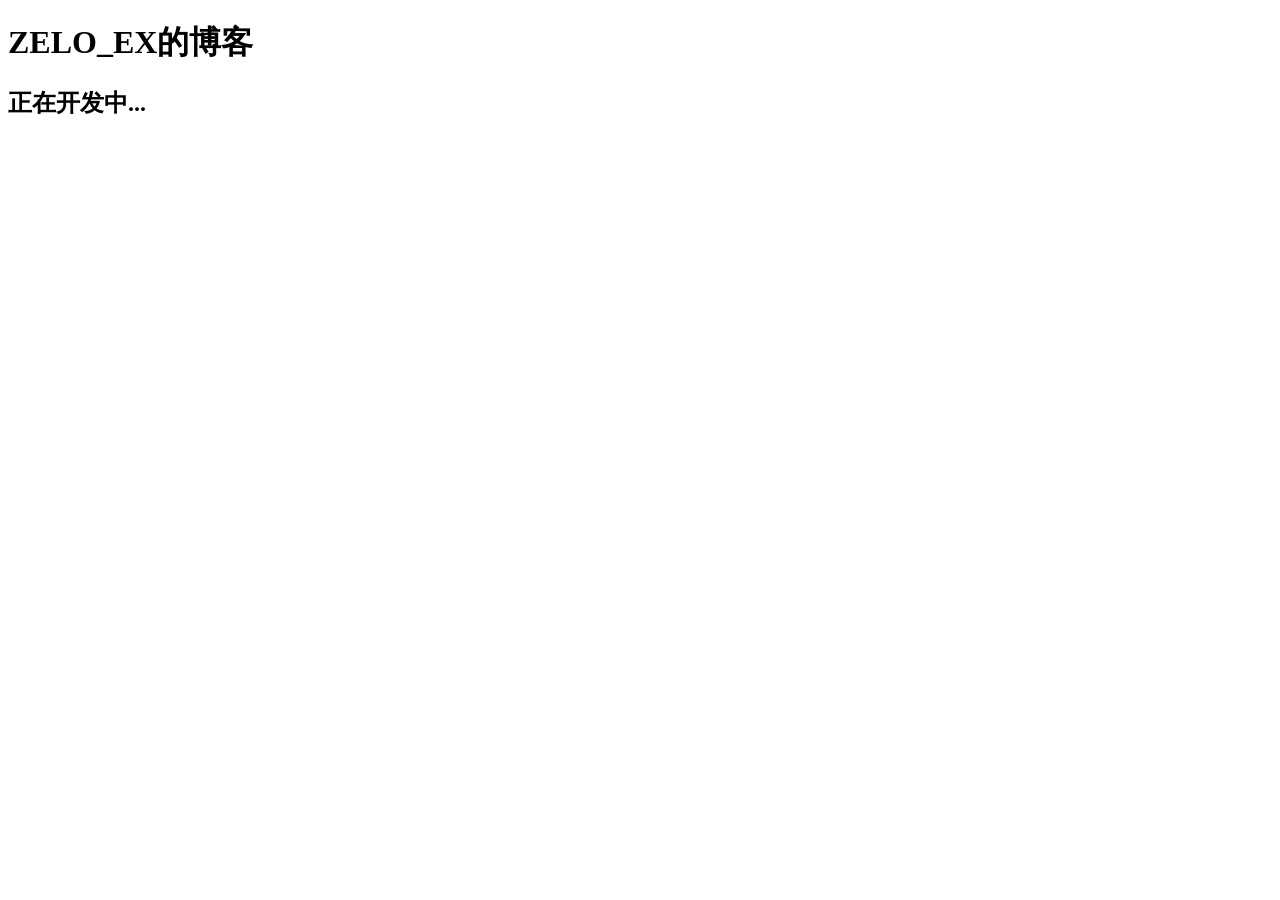
==== index.html @ 08d81eb2 "Update Files" ====
<!DOCTYPE html>
<html lang="en">
<head>
    <meta charset="UTF-8">
    <meta name="viewport" content="width=device-width, initial-scale=1.0">
    <title>ZELO_EX的博客</title>
</head>
<body>
    <div>
        <h1>ZELO_EX的博客</h1>
        <h2>正在开发中...</h2>
    </div>
</body>
</html>
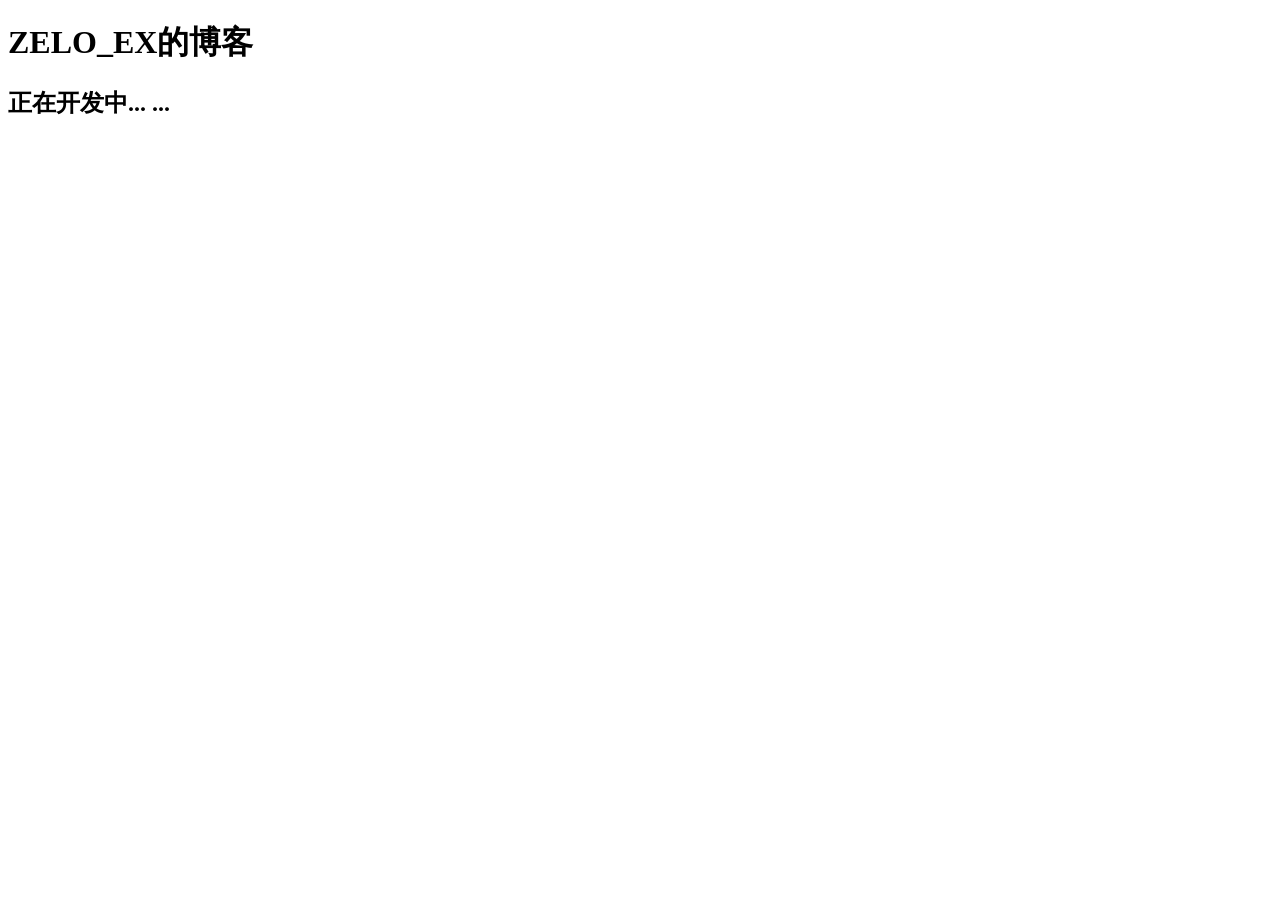
==== commit 45c78d04: "Update Files" ====
--- a/index.html
+++ b/index.html
@@ -1,5 +1,5 @@
 <!DOCTYPE html>
-<html lang="en">
+<html lang="zh">
 <head>
     <meta charset="UTF-8">
     <meta name="viewport" content="width=device-width, initial-scale=1.0">
@@ -8,7 +8,7 @@
 <body>
     <div>
         <h1>ZELO_EX的博客</h1>
-        <h2>正在开发中...</h2>
+        <h2>正在开发中... ...</h2>
     </div>
 </body>
 </html>
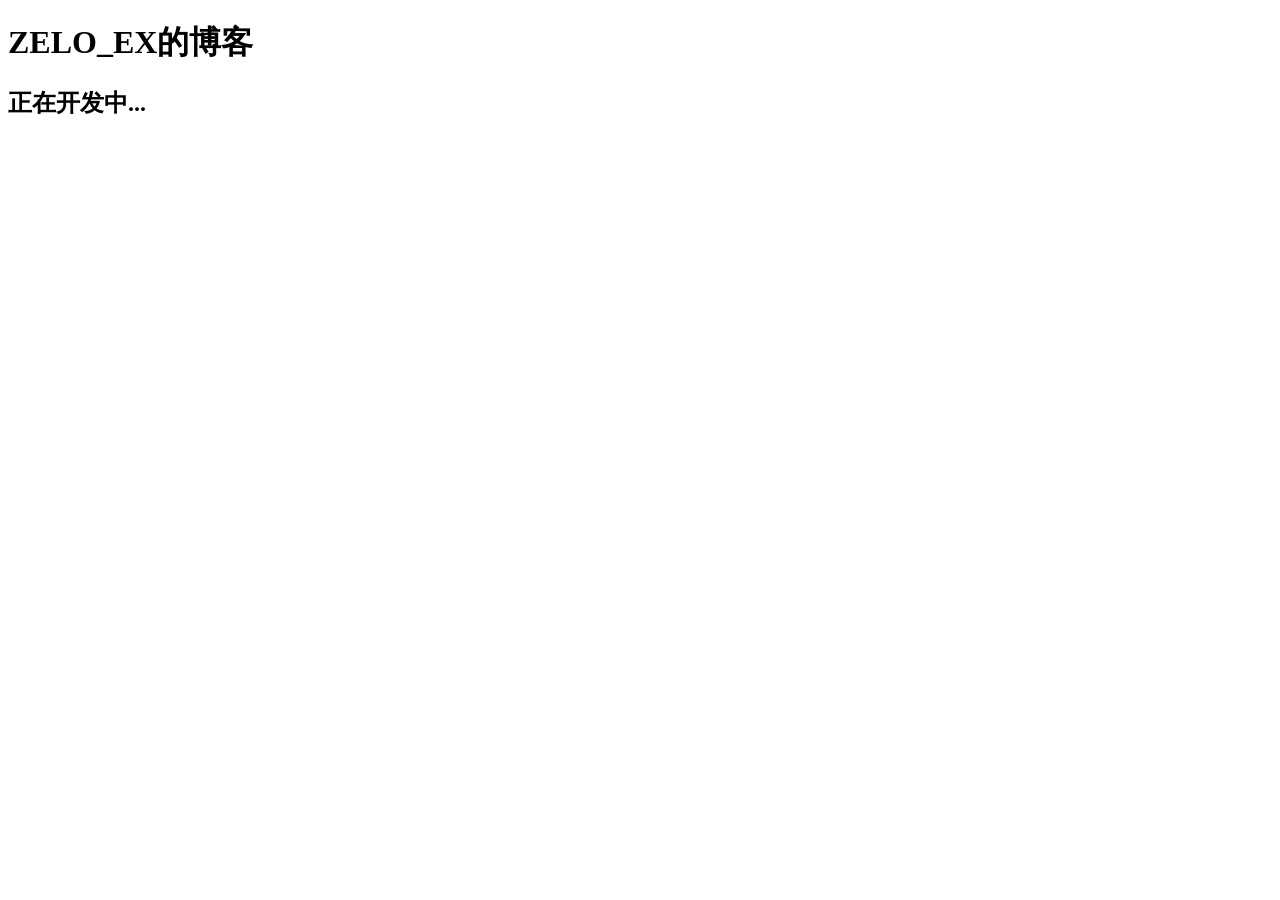
==== commit 2aabdf11: "Update Files" ====
--- a/index.html
+++ b/index.html
@@ -8,7 +8,7 @@
 <body>
     <div>
         <h1>ZELO_EX的博客</h1>
-        <h2>正在开发中... ...</h2>
+        <h2>正在开发中...</h2>
     </div>
 </body>
 </html>
